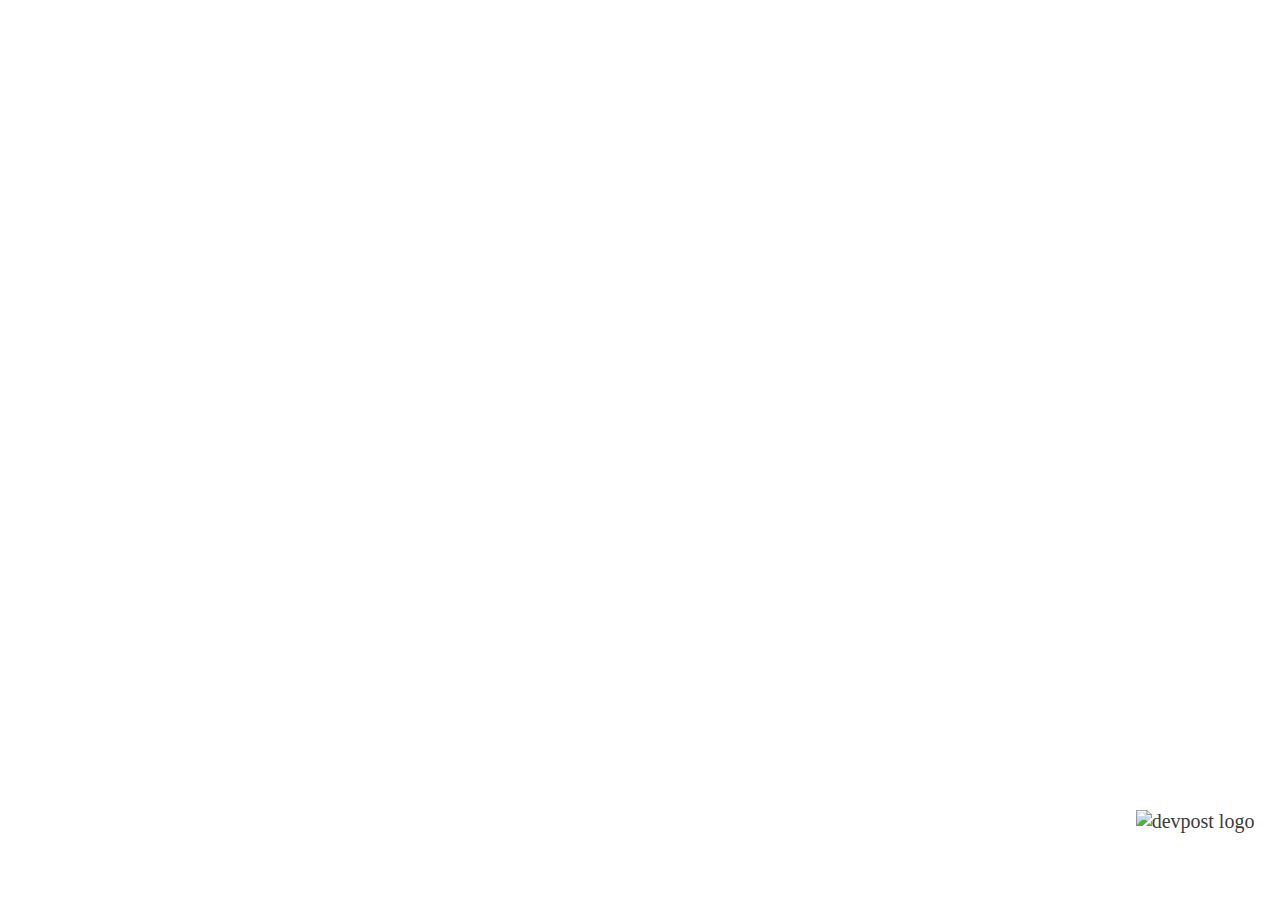
==== index.html @ a215efab "added favicon & removed cybr-btn :ghost:" ====
<!DOCTYPE html>
<html lang="en">
<head>
    <meta charset="UTF-8">
    <meta http-equiv="X-UA-Compatible" content="IE=edge">
    <meta name="viewport" content="width=device-width, initial-scale=1.0">
    <title>EYEBalliN'</title>
    <link rel="stylesheet" href="land.css">
    <link rel="icon"  href="https://bit.ly/3z2b6db">
</head>
<body >
  <img src="https://bit.ly/3gnKBYh" style="display: none;" rel="preload">

  <!-- <div class="loader">
  </div> -->
  <!-- <button class="cybr-btn" >
    <a href="game.html" id="loadingz" onclick="spinner()"> 
    <span class="off-hover">Play 🏀<span aria-hidden="true">_</span></span>
    <span aria-hidden="true" class="on-hover">Proceed_</span></span>
    <span aria-hidden="true" class="cybr-btn__glitch">Slam Dunk Hack_</span>
    <span aria-hidden="true" class="cybr-btn__tag">MLH</span>
    </a>
  </button> -->

  <div class="devpost-btn">
    <a href="https://devpost.com/software/EyeballiN">
    <img width="57px" height="50px" src="https://bit.ly/3j1qW25" alt="devpost logo">
    </a>
  </div>

  <!-- <div class="rukozara"> -->
  <svg class="spinner" width="30px" height="30px" xmlns="http://www.w3.org/2000/svg" viewBox="0 0 100 100" preserveAspectRatio="xMidYMid">
    <rect class="spinner__rect" x="0" y="0" width="100" height="100" fill="none"></rect>
    <circle class="spinner__circle" cx="50" cy="50" r="35" stroke="#fff" fill="none" stroke-width="6" stroke-linecap="round">
    </circle>
  </svg>
  <!-- </div> -->

  <script type="text/javascript">  setTimeout(function () {window.location.href = "game.html"; }, 6000); </script> 

  </body>
</html>
---- land.css ----
body{
    /* background:url('https://bit.ly/3gnKBYh') no-repeat center center fixed;  */
    background:url('images/eyeballinz.jpg') no-repeat center center fixed; 
    -webkit-background-size: cover;
    -moz-background-size: cover;
    -o-background-size: cover;
    object-fit: cover;
    font-family:"abel, sans-serif";
    font-size:20px;
    color:#3b3b3b;
  }
  #header{
    width:1000px;
    margin:100px auto;
  }
  
/* Custom cyber font */

@font-face {
  font-family: Cyber;
  src: url("https://bit.ly/3gjIxQY");
  font-display: swap;
}

@keyframes spinning-circle {
    0% {
      stroke-dashoffset: 0;
      stroke-dasharray: 150.6 100.4;
    }
    50% {
      stroke-dasharray: 1 250;
    }
    100% {
      stroke-dashoffset: 502;
      stroke-dasharray: 150.6 100.4;
    }
  }
  
  .spinner__circle {
    animation: 2s linear spinning-circle infinite;
  }

/* Declare variables for later use */

/* :root {
  --primary: hsl(var(--primary-hue), 85%, calc(var(--primary-lightness, 50) * 1%));
  --shadow-primary: hsl(var(--shadow-primary-hue), 90%, 50%);
  --primary-hue: 0;
  --primary-lightness: 50;
  --color: hsl(0, 0%, 100%);
  --font-size: 26px;
  --shadow-primary-hue: 180;
  --label-size: 11px;
  --shadow-secondary-hue: 60;
  --shadow-secondary: hsl(var(--shadow-secondary-hue), 90%, 60%);
  --clip: polygon(0 0, 100% 0, 100% 100%, 95% 100%, 95% 90%, 85% 90%, 85% 100%, 8% 100%, 0 70%);
  --border: 4px;
  --shimmy-distance: 5;
  --clip-one: polygon(0 2%, 100% 2%, 100% 95%, 95% 95%, 95% 90%, 85% 90%, 85% 95%, 8% 95%, 0 70%);
  --clip-two: polygon(0 78%, 100% 78%, 100% 100%, 95% 100%, 95% 90%, 85% 90%, 85% 100%, 8% 100%, 0 78%);
  --clip-three: polygon(0 44%, 100% 44%, 100% 54%, 95% 54%, 95% 54%, 85% 54%, 85% 54%, 8% 54%, 0 54%);
  --clip-four: polygon(0 0, 100% 0, 100% 0, 95% 0, 95% 0, 85% 0, 85% 0, 8% 0, 0 0);
  --clip-five: polygon(0 0, 100% 0, 100% 0, 95% 0, 95% 0, 85% 0, 85% 0, 8% 0, 0 0);
  --clip-six: polygon(0 40%, 100% 40%, 100% 85%, 95% 85%, 95% 85%, 85% 85%, 85% 85%, 8% 85%, 0 70%);
  --clip-seven: polygon(0 63%, 100% 63%, 100% 80%, 95% 80%, 95% 80%, 85% 80%, 85% 80%, 8% 80%, 0 70%);
} */



* {
  box-sizing: border-box;
}

a {
  text-decoration: none;
  color: var(--color);
}

.on-hover {
    display: none;
  }

.devpost-btn {
  position: absolute;
  top: 90%;
  right: 2%;

}

/* .rukozara {
    position: absolute;
    top: 33%;
    right: 30%;
  
  } */

/* .cybr-btn {
  font-family: 'Cyber', sans-serif;
  color: var(--color);
  background: transparent;
  text-transform: uppercase;
  font-size: var(--font-size);
  outline: transparent;
  letter-spacing: 2px;
  position: relative;
  font-weight: 700;
  border: 0;
  min-width: 300px;
  height: 75px;
  line-height: 75px;
  position: absolute;
  top: 45%;
  right: 30.5%;
}

.cybr-btn:after,
.cybr-btn:before {
  content: '';
  position: absolute;
  top: 0;
  left: 0;
  right: 0;
  bottom: 0;
  clip-path: var(--clip);
  z-index: -1;
}

.cybr-btn:before {
  background: var(--shadow-primary);
  transform: translate(var(--border), 0);
}

.cybr-btn:after {
  background: var(--primary);
}

.cybr-btn__tag {
  position: absolute;
  padding: 1px 4px;
  letter-spacing: 1px;
  line-height: 1;
  bottom: -6%;
  right: 5%;
  color: hsl(0, 0%, 0%);
  font-size: var(--label-size);
}

.cybr-btn__glitch {
  display: none;
  position: absolute;
  top: calc(var(--border) * -1);
  left: calc(var(--border) * -1);
  right: calc(var(--border) * -1);
  bottom: calc(var(--border) * -1);
  background: var(--shadow-primary);
  text-shadow: 2px 2px var(--shadow-primary), -2px -2px var(--shadow-secondary);
  clip-path: var(--clip);
  animation: glitch 2s infinite;
}

.cybr-btn__glitch:before {
  content: '';
  position: absolute;
  top: calc(var(--border) * 1);
  right: calc(var(--border) * 1);
  bottom: calc(var(--border) * 1);
  left: calc(var(--border) * 1);
  clip-path: var(--clip);
  background: var(--primary);
  z-index: -1;
} */



/* .cybr-btn:hover .on-hover {
  display: block;
}

.cybr-btn:hover .off-hover {
  display: none;
}

.cybr-btn:hover .cybr-btn__glitch {
  display: block;
}

@keyframes glitch {
  0% {
    clip-path: var(--clip-one);
  }
  2%, 8% {
    clip-path: var(--clip-two);
    transform: translate(calc(var(--shimmy-distance) * -1%), 0);
  }
  6% {
    clip-path: var(--clip-two);
    transform: translate(calc(var(--shimmy-distance) * 1%), 0);
  }
  9% {
    clip-path: var(--clip-two);
    transform: translate(0, 0);
  }
  10% {
    clip-path: var(--clip-three);
    transform: translate(calc(var(--shimmy-distance) * 1%), 0);
  }
  13% {
    clip-path: var(--clip-three);
    transform: translate(0, 0);
  }
  14%, 21% {
    clip-path: var(--clip-four);
    transform: translate(calc(var(--shimmy-distance) * 1%), 0);
  }
  25% {
    clip-path: var(--clip-five);
    transform: translate(calc(var(--shimmy-distance) * 1%), 0);
  }
  30% {
    clip-path: var(--clip-five);
    transform: translate(calc(var(--shimmy-distance) * -1%), 0);
  }
  35%, 45% {
    clip-path: var(--clip-six);
    transform: translate(calc(var(--shimmy-distance) * -1%));
  }
  40% {
    clip-path: var(--clip-six);
    transform: translate(calc(var(--shimmy-distance) * 1%));
  }
  50% {
    clip-path: var(--clip-six);
    transform: translate(0, 0);
  }
  55% {
    clip-path: var(--clip-seven);
    transform: translate(calc(var(--shimmy-distance) * 1%), 0);
  }
  60% {
    clip-path: var(--clip-seven);
    transform: translate(0, 0);
  }
  31%, 61%, 100% {
    clip-path: var(--clip-four);
  }
} */

  /* .loader {
    display: none;
    top: 50%;
    left: 50%;
    position: absolute;
    transform: translate(-50%, -50%);
  }
  
  .loading {
    border: 2px solid #ccc;
    width: 60px;
    height: 60px;
    border-radius: 50%;
    border-top-color: #1ecd97;
    border-left-color: #1ecd97;
    animation: spin 1s infinite ease-in;
  } */
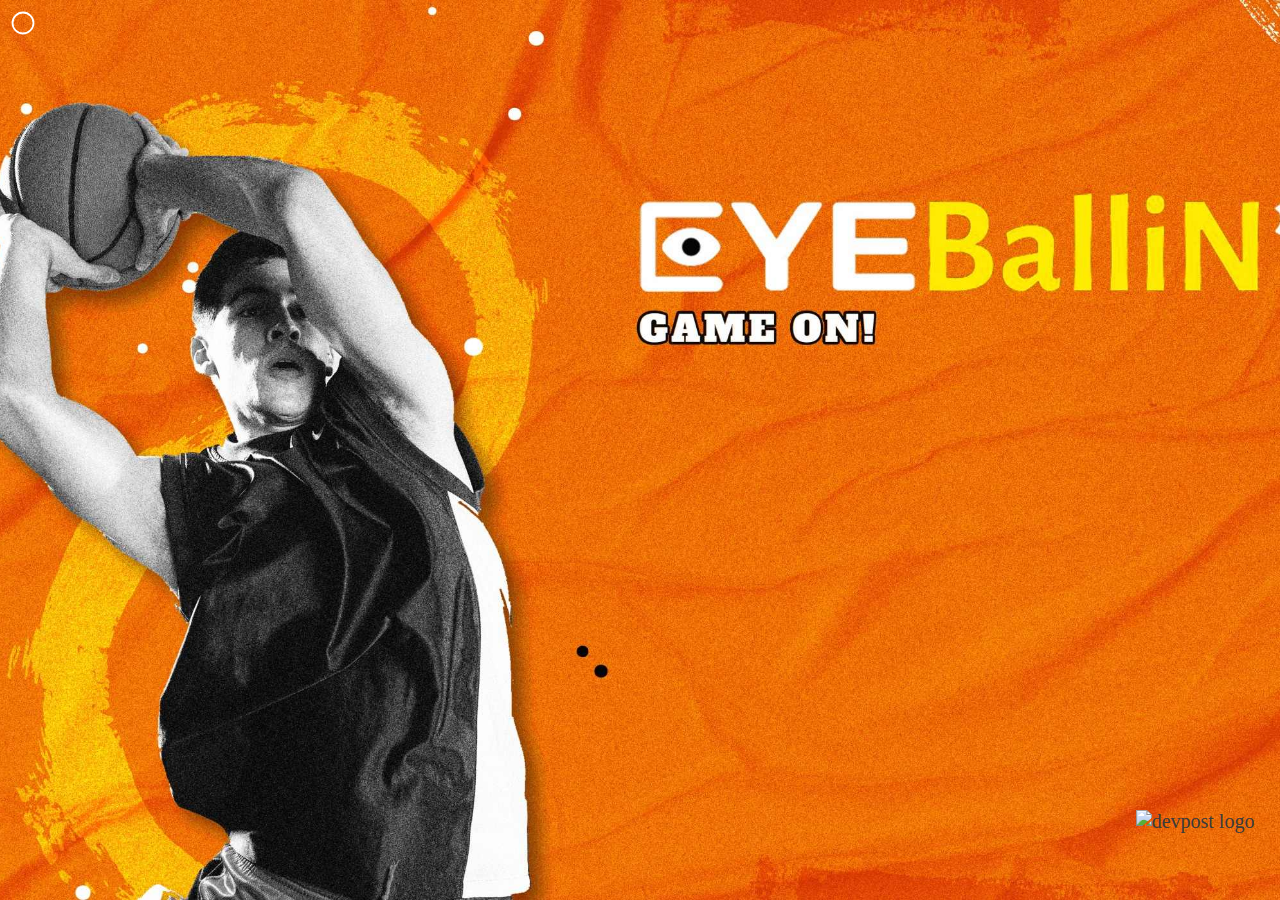
==== commit 8e50594c: "updates :angel:" ====
--- a/index.html
+++ b/index.html
@@ -36,7 +36,7 @@
   </svg>
   <!-- </div> -->
 
-  <script type="text/javascript">  setTimeout(function () {window.location.href = "game.html"; }, 6000); </script> 
+  <script type="text/javascript">  setTimeout(function () {window.location.href = "game.html"; }, 5000); </script> 
 
   </body>
 </html>